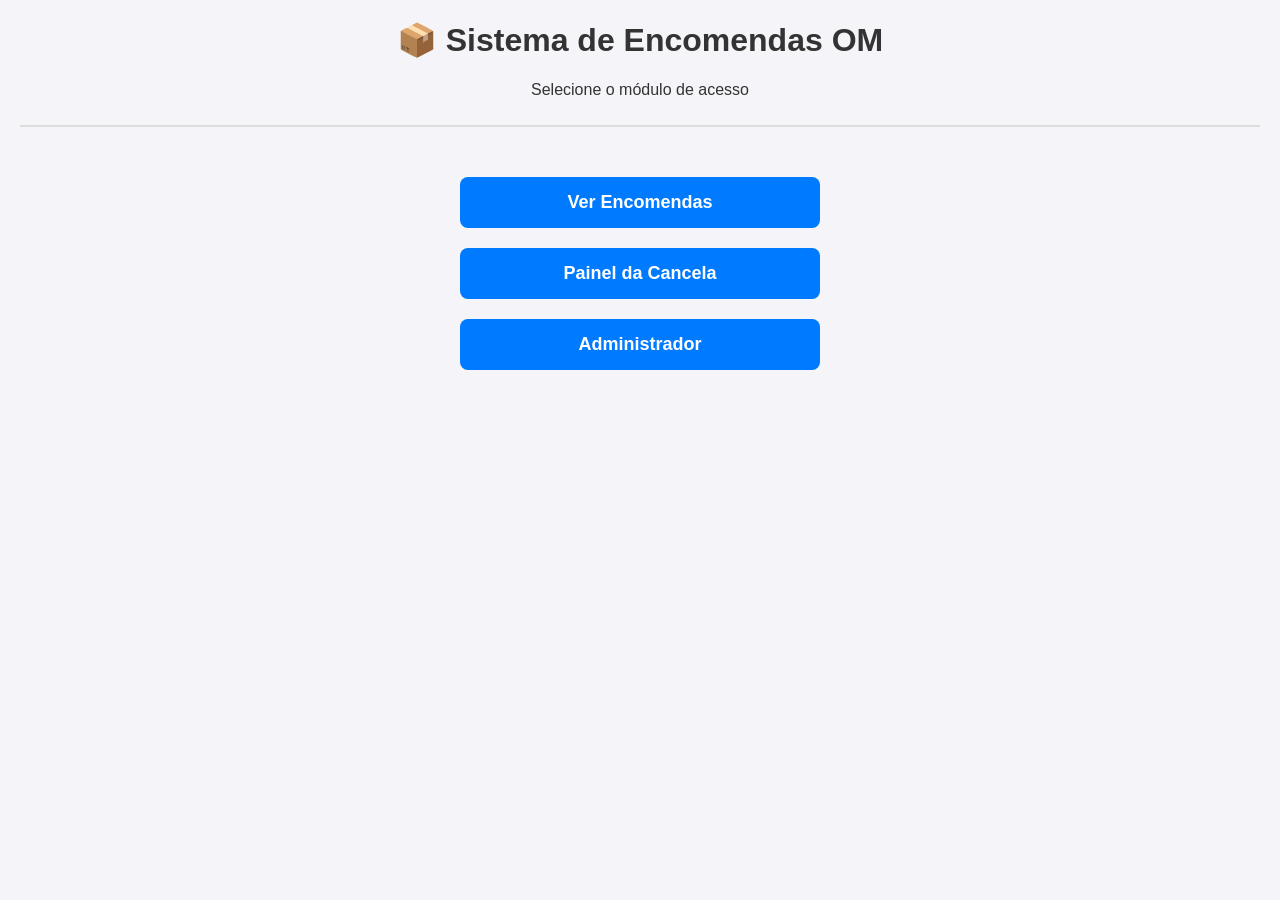
==== index.html @ 92c66752 "feat: Refactor and enhance the Encomendas system - Updated schemas to include new fields for Porteir" ====
<!DOCTYPE html>
<html lang="pt-BR">
<head>
    <meta charset="UTF-8">
    <meta name="viewport" content="width=device-width, initial-scale=1.0">
    <title>Menu Principal - Encomendas OM</title>
    <link rel="stylesheet" href="frontend/css/styles.css">
    <style>
        .menu-container {
            display: flex;
            flex-direction: column;
            align-items: center;
            gap: 20px;
            margin-top: 50px;
        }
        .menu-btn {
            padding: 15px 30px;
            font-size: 18px;
            width: 300px;
            text-align: center;
            text-decoration: none;
            background-color: #007bff;
            color: white;
            border-radius: 8px;
            font-weight: bold;
            display: inline-block;
        }
        .menu-btn:hover {
            background-color: #0056b3;
        }
    </style>
</head>
<body>
    <header style="text-align: center;">
        <h1>📦 Sistema de Encomendas OM</h1>
        <p>Selecione o módulo de acesso</p>
    </header>
    <main class="menu-container">
        <a href="frontend/cancela.html" class="menu-btn">Ver Encomendas</a>
        <a href="frontend/operacao.html" class="menu-btn">Painel da Cancela</a>
        <a href="frontend/admin.html" class="menu-btn">Administrador</a>
    </main>
</body>
</html>
---- frontend/css/styles.css ----
body {
    font-family: Arial, sans-serif;
    margin: 20px;
    background-color: #f4f4f9;
    color: #333;
}

header {
    margin-bottom: 20px;
    border-bottom: 2px solid #ddd;
    padding-bottom: 10px;
}

table {
    width: 100%;
    border-collapse: collapse;
    margin-top: 10px;
    background-color: #fff;
    box-shadow: 0 2px 4px rgba(0,0,0,0.1);
}

th, td {
    border: 1px solid #ccc;
    padding: 12px;
    text-align: left;
}

th {
    background-color: #007bff;
    color: white;
}

form {
    display: flex;
    gap: 10px;
    margin-bottom: 20px;
    align-items: center;
}

input {
    padding: 8px;
    border: 1px solid #ccc;
    border-radius: 4px;
}

button {
    padding: 8px 15px;
    background-color: #28a745;
    color: white;
    border: none;
    border-radius: 4px;
    cursor: pointer;
    font-weight: bold;
}

button:hover {
    background-color: #218838;
}

.tabs {
    display: flex;
    border-bottom: 2px solid #ccc;
    margin-bottom: 20px;
}
.tab-btn {
    padding: 10px 20px;
    cursor: pointer;
    border: none;
    background: none;
    font-size: 16px;
    font-weight: bold;
}
.tab-btn.active {
    border-bottom: 3px solid #007bff;
    color: #007bff;
}
.tab-content {
    display: none;
}
.tab-content.active {
    display: block;
}

.status-badge {
    padding: 4px 8px;
    border-radius: 4px;
    font-size: 12px;
    font-weight: bold;
    color: white;
}
.status-verde { background-color: #28a745; }
.status-azul { background-color: #007bff; }

#filtros-historico {
    background: #f8f9fa;
    padding: 15px;
    border-radius: 8px;
    margin-bottom: 20px;
    display: flex;
    gap: 10px;
    flex-wrap: wrap;
    align-items: flex-end;
}
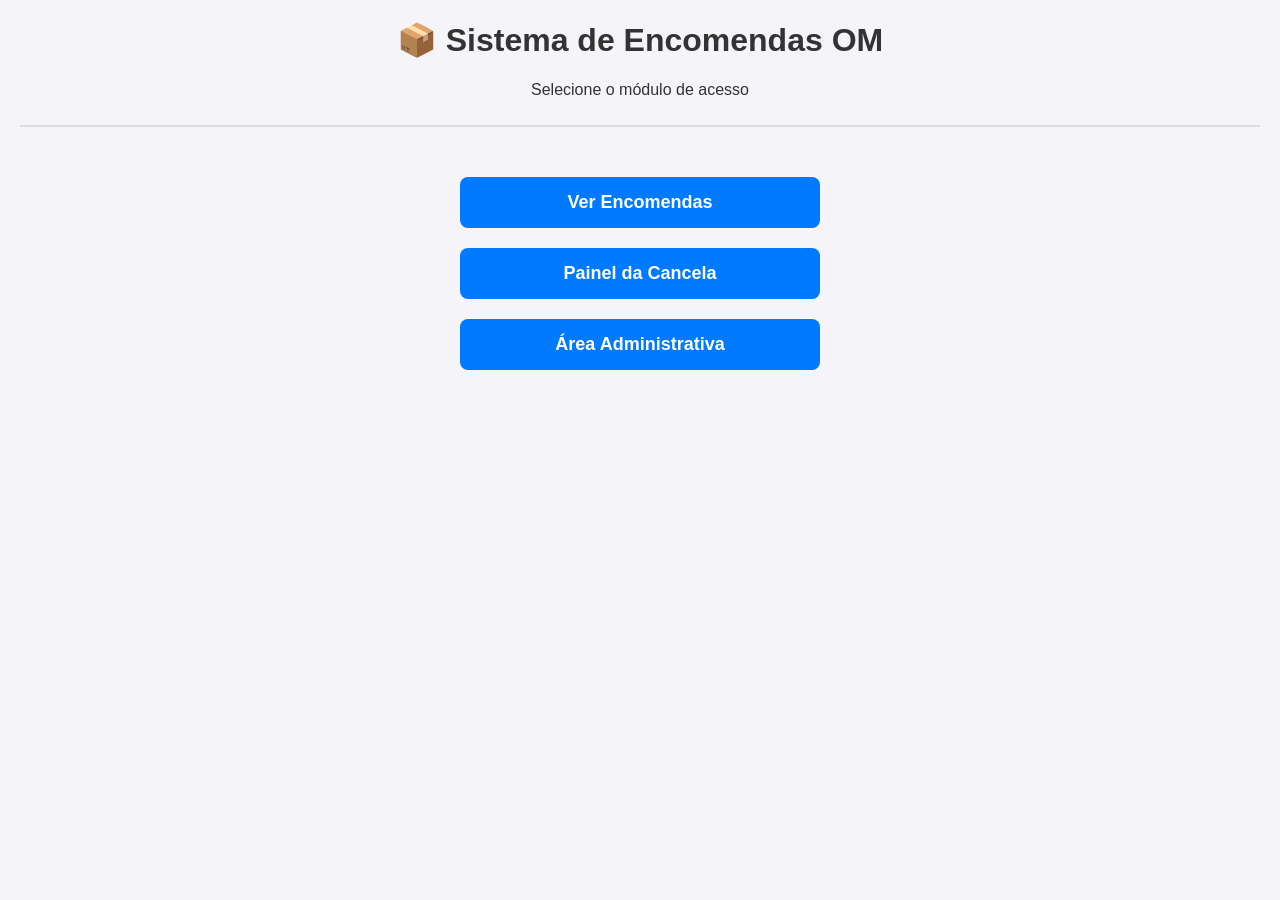
==== commit 4e14af4b: "feat: Adiciona funcionalidade de login e logout, além de melhorias na interface do painel administra" ====
--- a/index.html
+++ b/index.html
@@ -37,8 +37,8 @@
     </header>
     <main class="menu-container">
         <a href="frontend/cancela.html" class="menu-btn">Ver Encomendas</a>
-        <a href="frontend/operacao.html" class="menu-btn">Painel da Cancela</a>
-        <a href="frontend/admin.html" class="menu-btn">Administrador</a>
+        <a href="/frontend/login.html" class="menu-btn">Painel da Cancela</a>
+        <a href="/frontend/login.html" class="menu-btn">Área Administrativa</a>
     </main>
 </body>
 </html>
--- a/frontend/css/styles.css
+++ b/frontend/css/styles.css
@@ -65,14 +65,17 @@
 .tab-btn {
     padding: 10px 20px;
     cursor: pointer;
-    border: none;
-    background: none;
+    background-color: #e9ecef;
+    color: #000;
+    border: 1px solid #ccc;
+    border-bottom: none;
     font-size: 16px;
     font-weight: bold;
 }
 .tab-btn.active {
-    border-bottom: 3px solid #007bff;
-    color: #007bff;
+    background-color: #28a745;
+    color: #fff;
+    border-color: #28a745;
 }
 .tab-content {
     display: none;
@@ -100,4 +103,4 @@
     gap: 10px;
     flex-wrap: wrap;
     align-items: flex-end;
-}+}
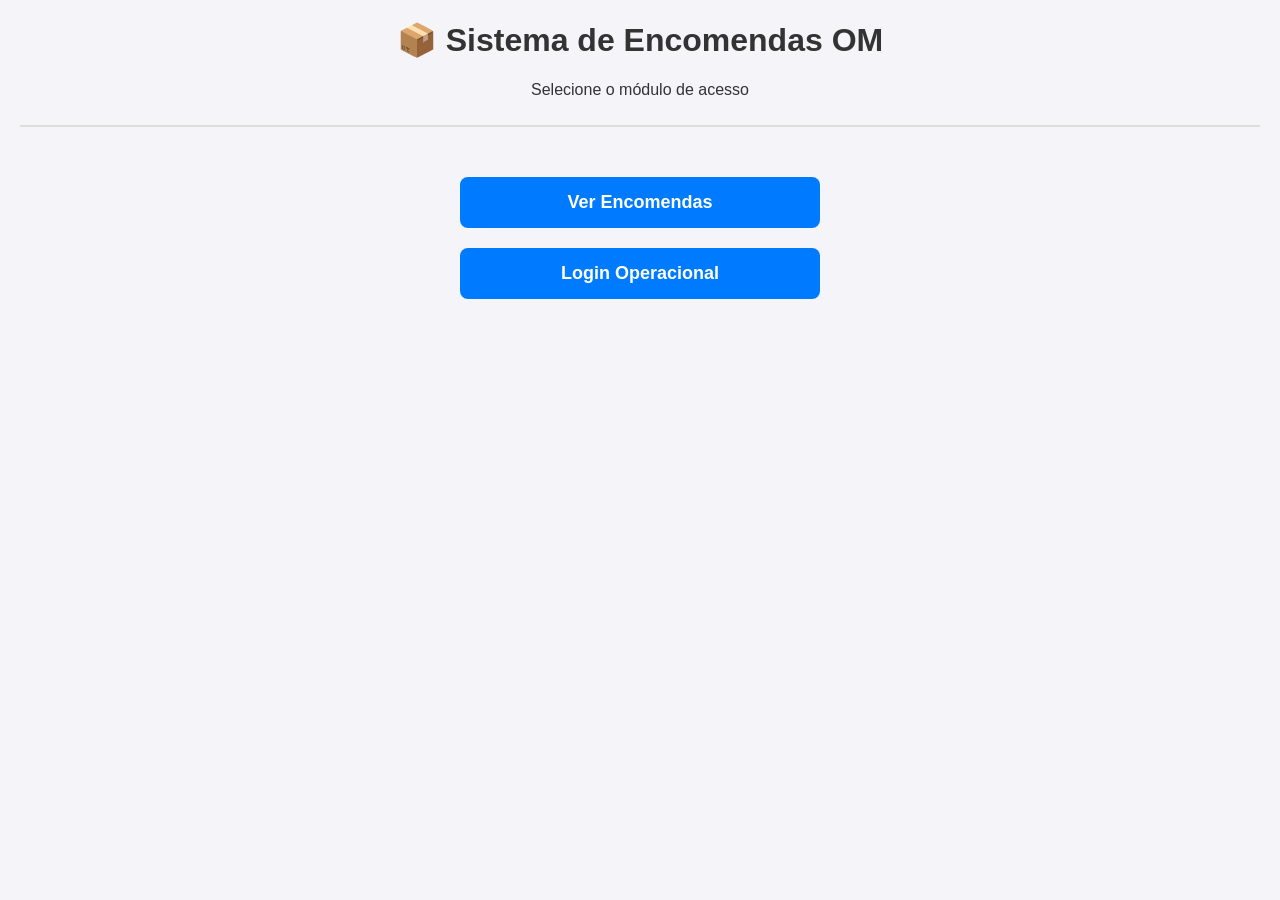
==== commit cd4a1aba: "feat: Adiciona botão de exportação para CSV no histórico de movimentação" ====
--- a/index.html
+++ b/index.html
@@ -37,8 +37,7 @@
     </header>
     <main class="menu-container">
         <a href="frontend/cancela.html" class="menu-btn">Ver Encomendas</a>
-        <a href="/frontend/login.html" class="menu-btn">Painel da Cancela</a>
-        <a href="/frontend/login.html" class="menu-btn">Área Administrativa</a>
+        <a href="/frontend/login.html" class="menu-btn">Login Operacional</a>
     </main>
 </body>
 </html>
